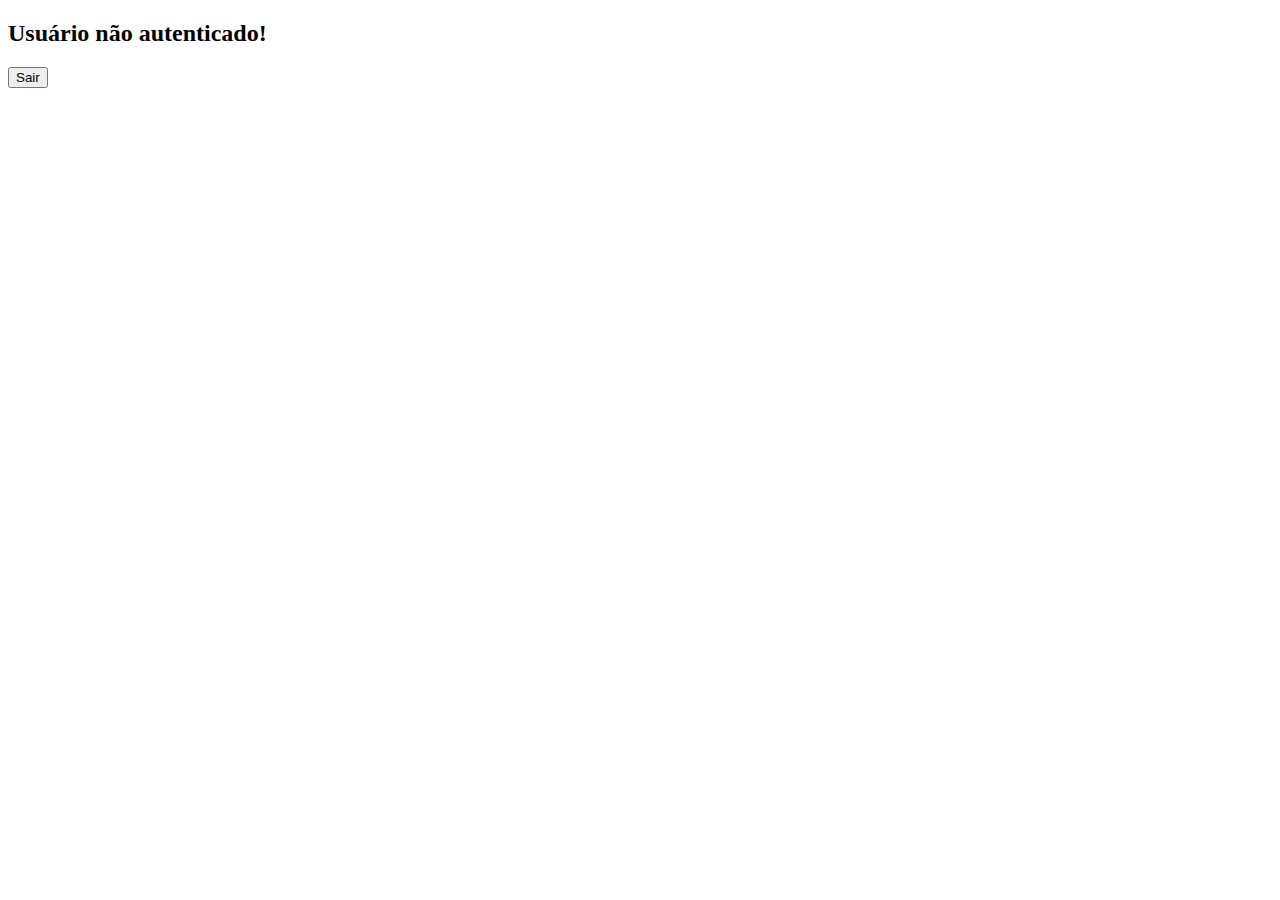
==== bem-vindo.html @ 4b8b14fd "Add files via upload" ====
<!DOCTYPE html>
<html lang="pt-br">
<head>
    <meta charset="UTF-8">
    <meta name="viewport" content="width=device-width, initial-scale=1.0">
    <title>Bem-vindo</title>
</head>
<body>

    <h2 id="mensagem">Carregando...</h2>

    <button onclick="logout()">Sair</button>

    <script>
        const usuarioEmail = localStorage.getItem("usuarioEmail");

        if (usuarioEmail) {
            document.getElementById("mensagem").innerText = `Bem-vindo, ${usuarioEmail}!`;
        } else {
            document.getElementById("mensagem").innerText = "Usuário não autenticado!";
        }

        function logout() {
            localStorage.removeItem("usuarioEmail");
            window.location.href = "index.html";
        }
    </script>

</body>
</html>
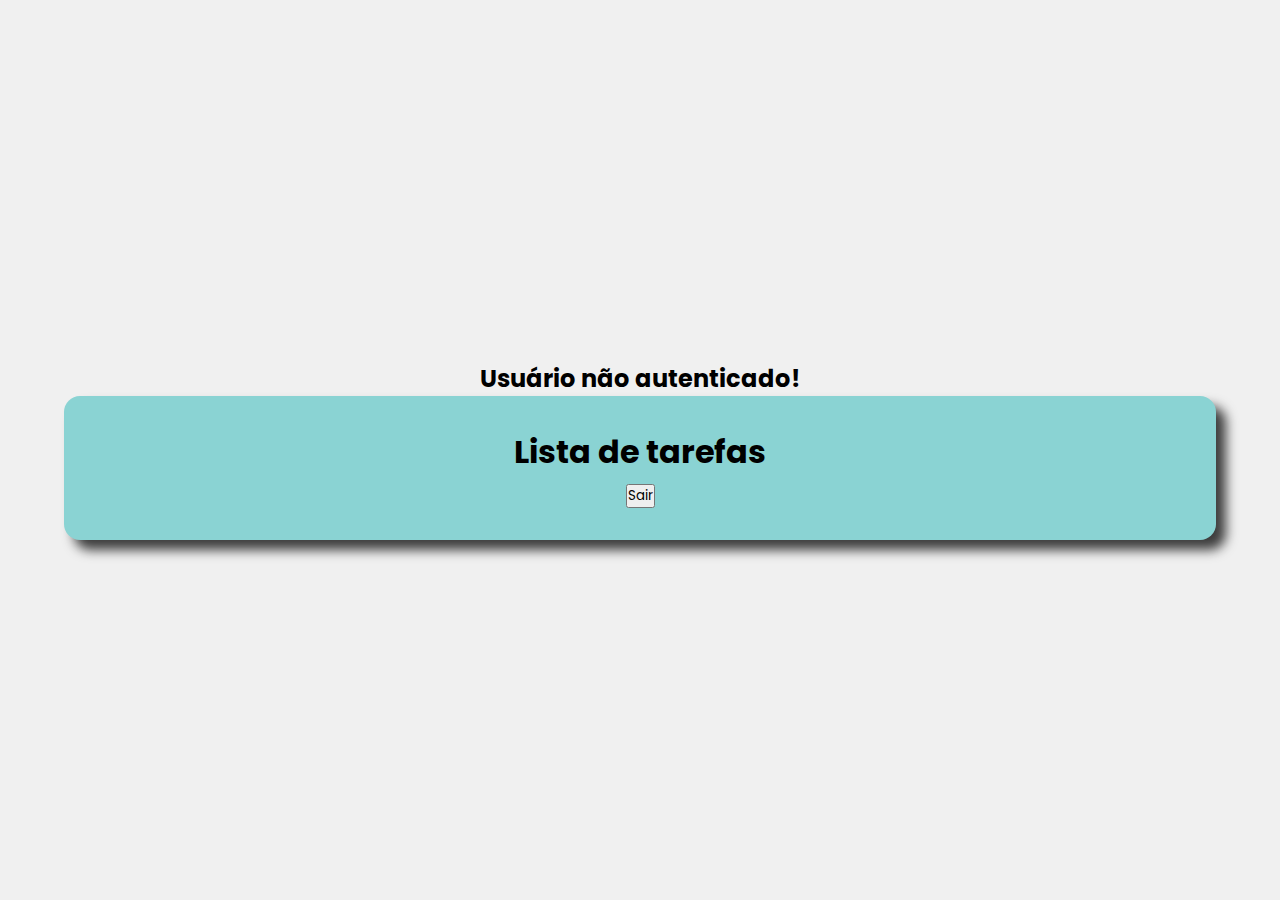
==== commit f485f3e5: "Add files via upload" ====
--- a/bem-vindo.html
+++ b/bem-vindo.html
@@ -4,27 +4,24 @@
     <meta charset="UTF-8">
     <meta name="viewport" content="width=device-width, initial-scale=1.0">
     <title>Bem-vindo</title>
+    <link rel="stylesheet" href="./assets/styles/main.css">
 </head>
 <body>
+    <main>
 
-    <h2 id="mensagem">Carregando...</h2>
+        <h2 id="mensagem">Carregando...</h2>
 
-    <button onclick="logout()">Sair</button>
+        <section>
+            <div>
+               <h1>Lista de tarefas</h1>
+            </div>
+            
+            <button onclick="logout()">Sair</button>
+        </section>
 
-    <script>
-        const usuarioEmail = localStorage.getItem("usuarioEmail");
+    </main>
 
-        if (usuarioEmail) {
-            document.getElementById("mensagem").innerText = `Bem-vindo, ${usuarioEmail}!`;
-        } else {
-            document.getElementById("mensagem").innerText = "Usuário não autenticado!";
-        }
-
-        function logout() {
-            localStorage.removeItem("usuarioEmail");
-            window.location.href = "index.html";
-        }
-    </script>
-
+    <script src="./assets/src/bem-vindo.js"></script>
+    <script src="./assets/src/logout.js"></script>
 </body>
 </html>
--- a/assets/styles/main.css
+++ b/assets/styles/main.css
@@ -0,0 +1,90 @@
+@import url('https://fonts.googleapis.com/css2?family=Poppins:ital,wght@0,100;0,200;0,300;0,400;0,500;0,600;0,700;0,800;0,900;1,100;1,200;1,300;1,400;1,500;1,600;1,700;1,800;1,900&display=swap');
+
+*{
+    margin: 0;
+    padding: 0;
+    box-sizing: border-box;
+    font-family: 'Poppins', sans-serif;
+    cursor: default;
+}
+
+body{
+    width: 100vw;
+    height: 100vh;
+    display: flex;
+    flex-direction: column;
+    align-items: center;
+    justify-content: center;
+    background-color: #f0f0f0;
+}
+
+main{
+    display: flex;
+    flex-direction: column;
+    align-items: center;
+    justify-content: center;
+    width: 100%;
+    height: 100vh;
+    padding: 0 4rem;
+}
+
+section{
+    display: flex;
+    flex-direction: column;
+    align-items: center;
+    justify-content: center;
+    width: 100%;
+    gap: .5rem;
+    padding: 2rem;
+    background-color: #8ad3d3;
+    border-radius: 1rem;
+    -webkit-box-shadow: 10px 10px 12px 0px rgba(0,0,0,0.75);
+    -moz-box-shadow: 10px 10px 12px 0px rgba(0,0,0,0.75);
+    box-shadow: 10px 10px 12px 0px rgba(0,0,0,0.75);
+}
+
+.formulario-cadastro-login{
+    display: flex;
+    flex-direction: column;
+    align-items: center;
+    justify-content: center;
+    gap: 1rem;
+}
+
+.formulario-cadastro-login input{
+    border: none;
+    padding: .4rem;
+    border-radius: 1rem;
+    cursor:text;
+}
+
+.formulario-cadastro-login input:first-child{
+    margin-top: 1rem;
+}
+
+.formulario-cadastro-login .botoes{
+    display: flex;
+    flex-direction:row;
+    align-items: center;
+    justify-content: center;
+    gap: 1rem;
+    padding-top: 1rem;
+}
+
+.formulario-cadastro-login button{
+    font-weight: bold;
+    border: none;
+    padding: .5rem .8rem;
+    border-radius: 1rem;
+    cursor: pointer;
+}
+
+.formulario-cadastro-login button:hover{
+    background-color: #c087f5;
+}
+
+.formulario-cadastro-login button:active{
+    -webkit-box-shadow: inset -2px 1px 24px 10px rgba(0,0,0,0.46);
+    -moz-box-shadow: inset -2px 1px 24px 10px rgba(0,0,0,0.46);
+    box-shadow: inset -2px 1px 24px 10px rgba(0,0,0,0.46);
+}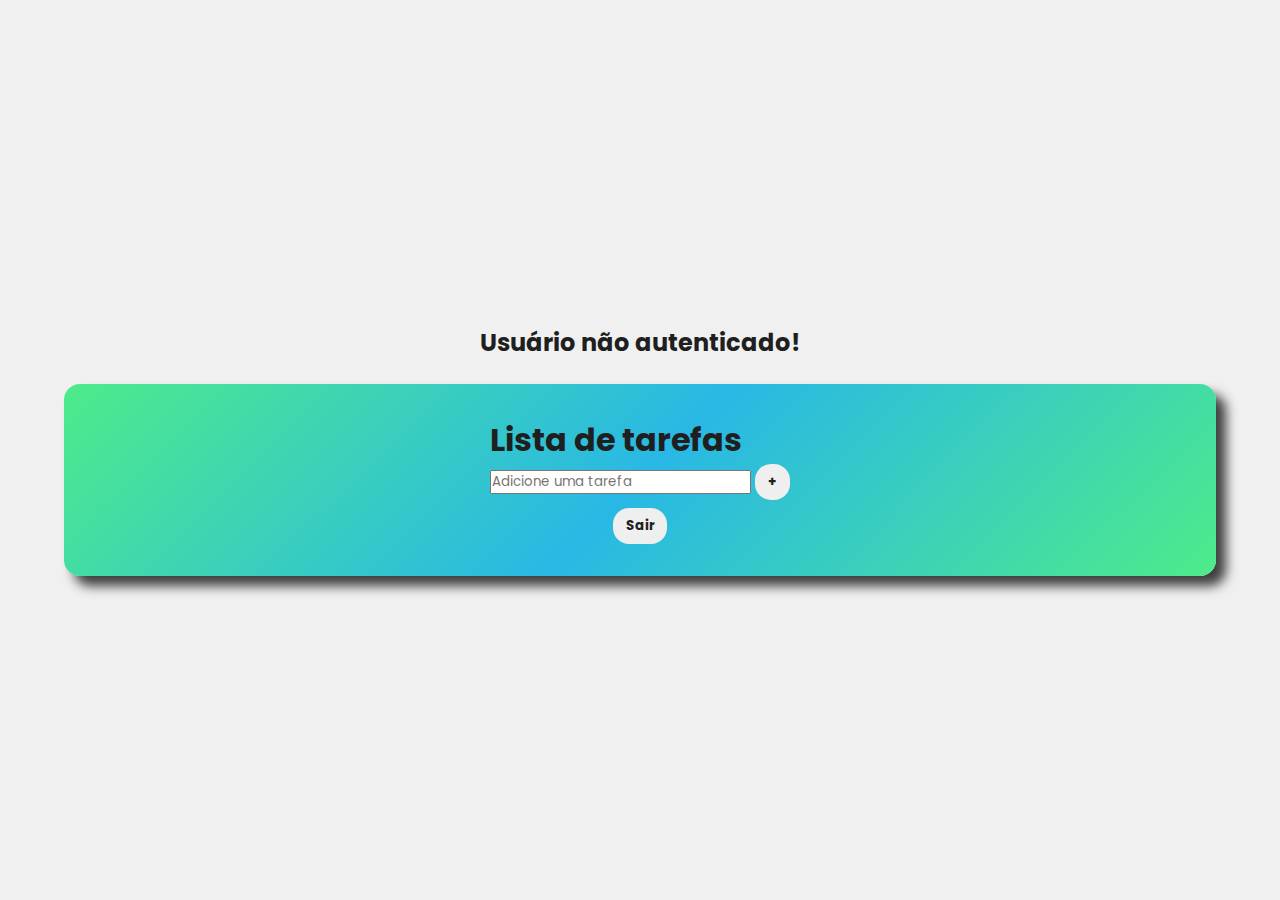
==== commit 1e333aa4: "Add files via upload" ====
--- a/bem-vindo.html
+++ b/bem-vindo.html
@@ -14,6 +14,16 @@
         <section>
             <div>
                <h1>Lista de tarefas</h1>
+               <form id="formulario">
+                <input type="text" name="tarefa" id="tarefa" placeholder="Adicione uma tarefa">
+                <button type="submit" id="adicionar">+</button>
+            </form>
+    
+    
+            <div class="tarefas">
+                <ul id="lista">
+                </ul>
+            </div>
             </div>
             
             <button onclick="logout()">Sair</button>
@@ -22,6 +32,7 @@
     </main>
 
     <script src="./assets/src/bem-vindo.js"></script>
+    <script src="./assets/src/lista-de-tarefas.js"></script>
     <script src="./assets/src/logout.js"></script>
 </body>
 </html>
--- a/assets/styles/main.css
+++ b/assets/styles/main.css
@@ -26,6 +26,7 @@
     width: 100%;
     height: 100vh;
     padding: 0 4rem;
+    color: #1f1f1f;
 }
 
 section{
@@ -36,55 +37,35 @@
     width: 100%;
     gap: .5rem;
     padding: 2rem;
-    background-color: #8ad3d3;
+    margin-top: 1.5rem;
+    background: linear-gradient(135deg, rgb(78, 235, 138) 0%, rgba(41,184,229,1) 50%, rgb(78, 235, 138) 100%);
     border-radius: 1rem;
     -webkit-box-shadow: 10px 10px 12px 0px rgba(0,0,0,0.75);
     -moz-box-shadow: 10px 10px 12px 0px rgba(0,0,0,0.75);
     box-shadow: 10px 10px 12px 0px rgba(0,0,0,0.75);
 }
 
-.formulario-cadastro-login{
-    display: flex;
-    flex-direction: column;
-    align-items: center;
-    justify-content: center;
-    gap: 1rem;
+section #mensagem{
+    padding-top: .5rem;
 }
 
-.formulario-cadastro-login input{
-    border: none;
-    padding: .4rem;
-    border-radius: 1rem;
-    cursor:text;
-}
-
-.formulario-cadastro-login input:first-child{
-    margin-top: 1rem;
-}
-
-.formulario-cadastro-login .botoes{
-    display: flex;
-    flex-direction:row;
-    align-items: center;
-    justify-content: center;
-    gap: 1rem;
-    padding-top: 1rem;
-}
-
-.formulario-cadastro-login button{
+section button{
+    color: #1f1f1f;
     font-weight: bold;
     border: none;
     padding: .5rem .8rem;
     border-radius: 1rem;
     cursor: pointer;
+    transition: .2s all;
 }
 
-.formulario-cadastro-login button:hover{
-    background-color: #c087f5;
+section button:hover{
+    background-color: #1f1f1f;
+    color: #f0f0f0;
 }
 
-.formulario-cadastro-login button:active{
+section button:active{
     -webkit-box-shadow: inset -2px 1px 24px 10px rgba(0,0,0,0.46);
     -moz-box-shadow: inset -2px 1px 24px 10px rgba(0,0,0,0.46);
     box-shadow: inset -2px 1px 24px 10px rgba(0,0,0,0.46);
-}+}
